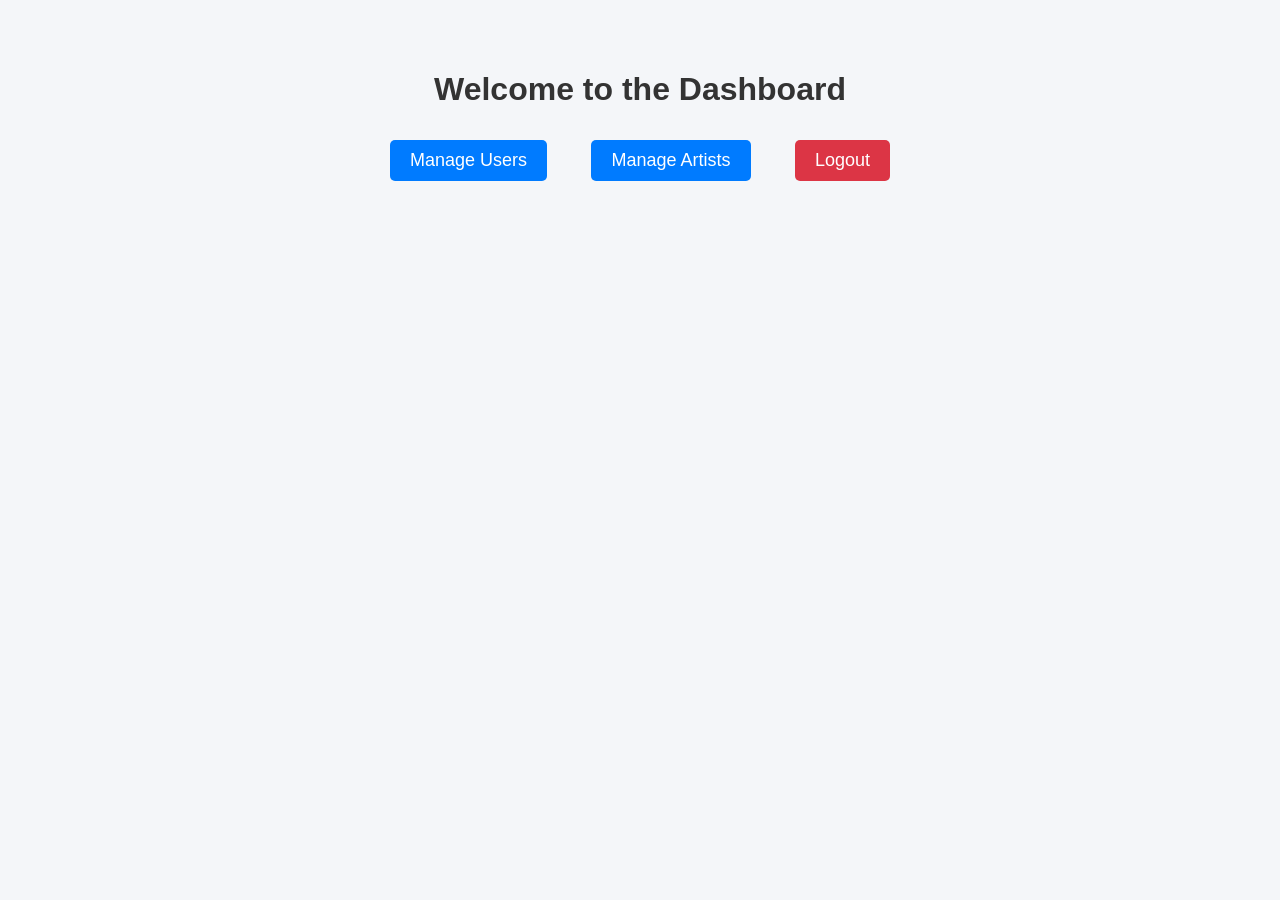
==== templates/dashboard.html @ 7f8aa9e8 "Add HTML templates" ====
<!DOCTYPE html>
<html lang="en">
<head>
  <meta charset="UTF-8">
  <meta name="viewport" content="width=device-width, initial-scale=1.0">
  <link rel="stylesheet" href="styleDashboard.css">
  <title>Dashboard</title>
</head>
<body>
  <div class="dashboard-container">
    <h1>Welcome to the Dashboard</h1>
    <nav class="dashboard-nav">
      <a href= /Users/aayushbhatta/Documents/VS/Practice/Practice2/artists.html class="dashboard-link">Manage Users</a>
      <a href= /Users/aayushbhatta/Documents/VS/Practice/Practice2/dashboard.html class="dashboard-link">Manage Artists</a>
      <a href=/Users/aayushbhatta/Documents/VS/Practice/Practice2/login.html class="dashboard-link logout-link">Logout</a>
    </nav>
  </div>
</body>
</html>
---- templates/styleDashboard.css ----
body {
    font-family: Arial, sans-serif;
    margin: 0;
    padding: 0;
    background-color: #f4f6f9;
  }
  
  .dashboard-container {
    text-align: center;
    padding: 50px;
    margin: auto;
  }
  
  h1 {
    color: #333;
  }
  
  .dashboard-nav {
    margin-top: 20px;
  }
  
  .dashboard-link {
    display: inline-block;
    margin: 10px 20px;
    padding: 10px 20px;
    font-size: 18px;
    color: white;
    background-color: #007bff;
    text-decoration: none;
    border-radius: 5px;
    transition: 0.3s;
  }
  
  .dashboard-link:hover {
    background-color: #0056b3;
  }
  
  .logout-link {
    background-color: #dc3545;
  }
  
  .logout-link:hover {
    background-color: #a71d2a;
  }
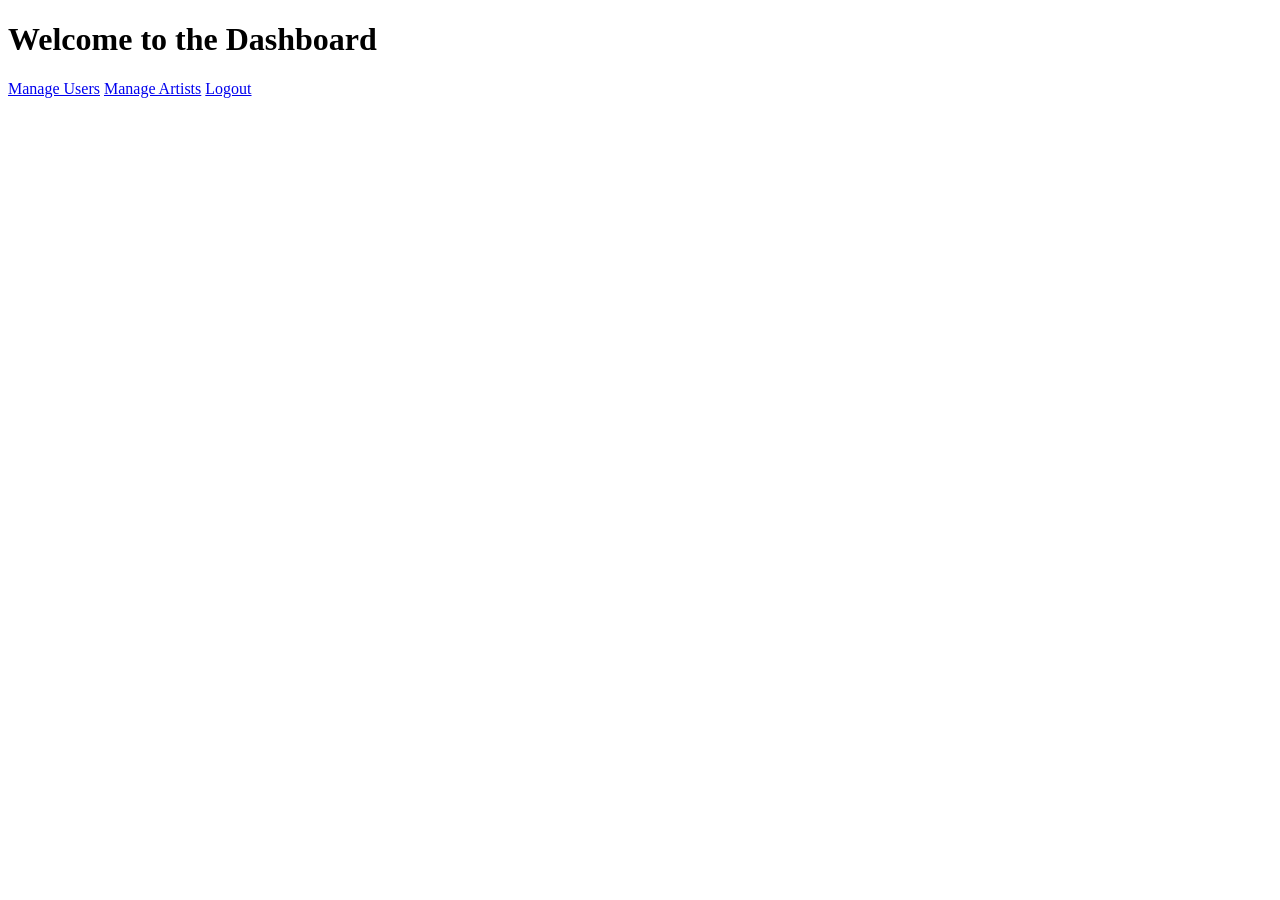
==== commit e1211f95: "Add HTML templates" ====
--- a/templates/dashboard.html
+++ b/templates/dashboard.html
@@ -3,7 +3,7 @@
 <head>
   <meta charset="UTF-8">
   <meta name="viewport" content="width=device-width, initial-scale=1.0">
-  <link rel="stylesheet" href="styleDashboard.css">
+  <link rel="stylesheet" href="/Users/aayushbhatta/Documents/VS/Task/ArtistManagement1/static/styleDashboard.css">
   <title>Dashboard</title>
 </head>
 <body>
